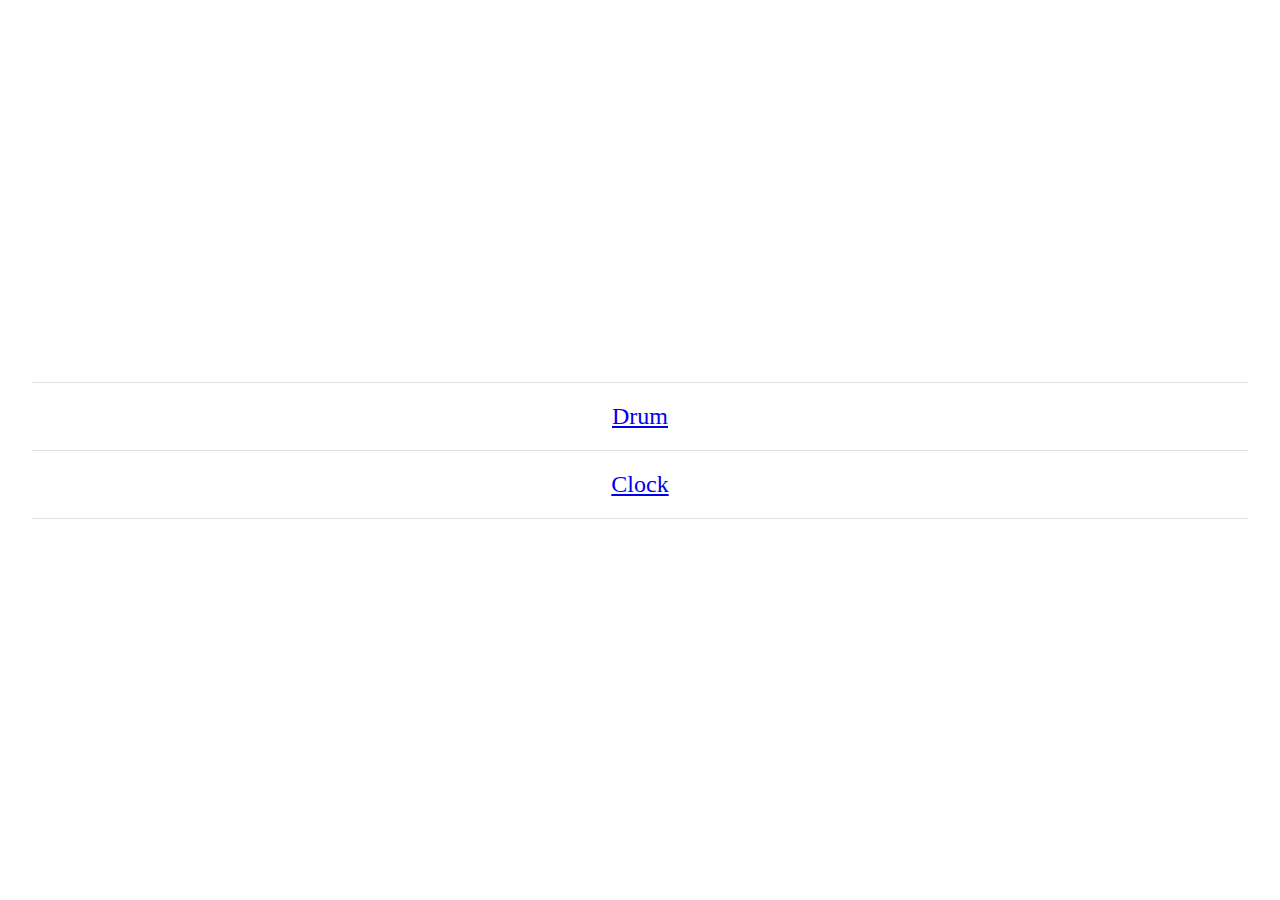
==== javascript30/index.html @ a5c145a1 "Add files via upload" ====
<!DOCTYPE html>
<html lang="en">
<head>
  <meta charset="UTF-8">
  <meta http-equiv="X-UA-Compatible" content="IE=edge">
  <meta name="viewport" content="width=device-width, initial-scale=1.0">
  <title>JAVASCRIPT 30</title>
</head>
<body>
<style>
html,body{padding:0;margin:0;}
  div{
    width:100%;
    height:100vh;
    display:flex;
    align-items: center;
    justify-content: center;
    flex-wrap: wrap;
    align-content:center;
    padding:2rem;
    box-sizing: border-box;
  }
  div>a{
    display:block;
    padding:20px;
    text-align:center;
    width:100%;
    font-size:1.5rem;
    border-bottom:1px solid #ddd;
  }
  div>a:first-child{border-top:1px solid #ddd;}
</style>
  <div>
      <a href="javascript-drum-kit/index.html">Drum</a>
      <a href="css-js-clock/index.html">Clock</a>
  </div>
</body>
</html>
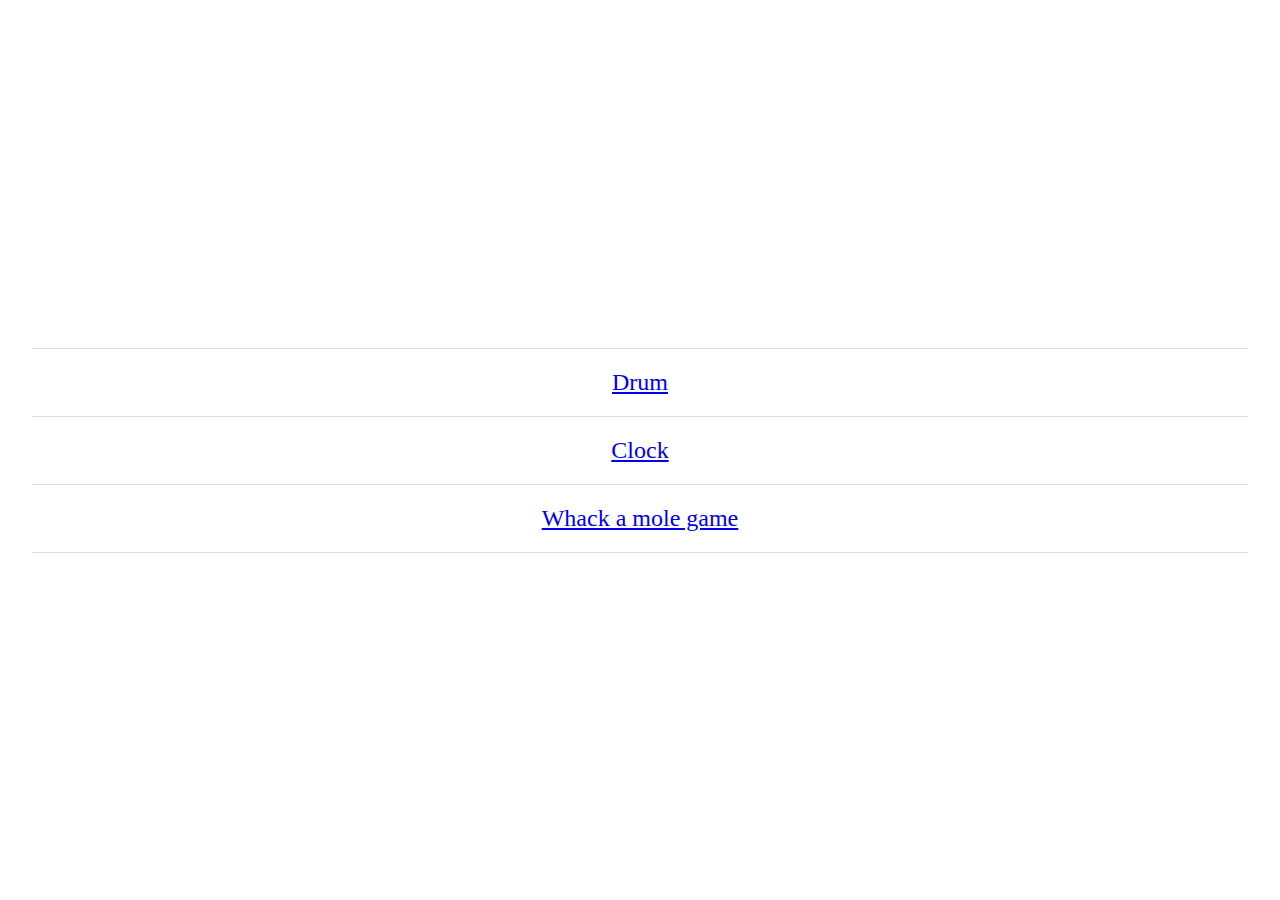
==== commit aa885f21: "Update index.html" ====
--- a/javascript30/index.html
+++ b/javascript30/index.html
@@ -33,6 +33,7 @@
   <div>
       <a href="javascript-drum-kit/index.html">Drum</a>
       <a href="css-js-clock/index.html">Clock</a>
+      <a href="Whack-A-Mole/index.html">Whack a mole game</a>
   </div>
 </body>
-</html>+</html>
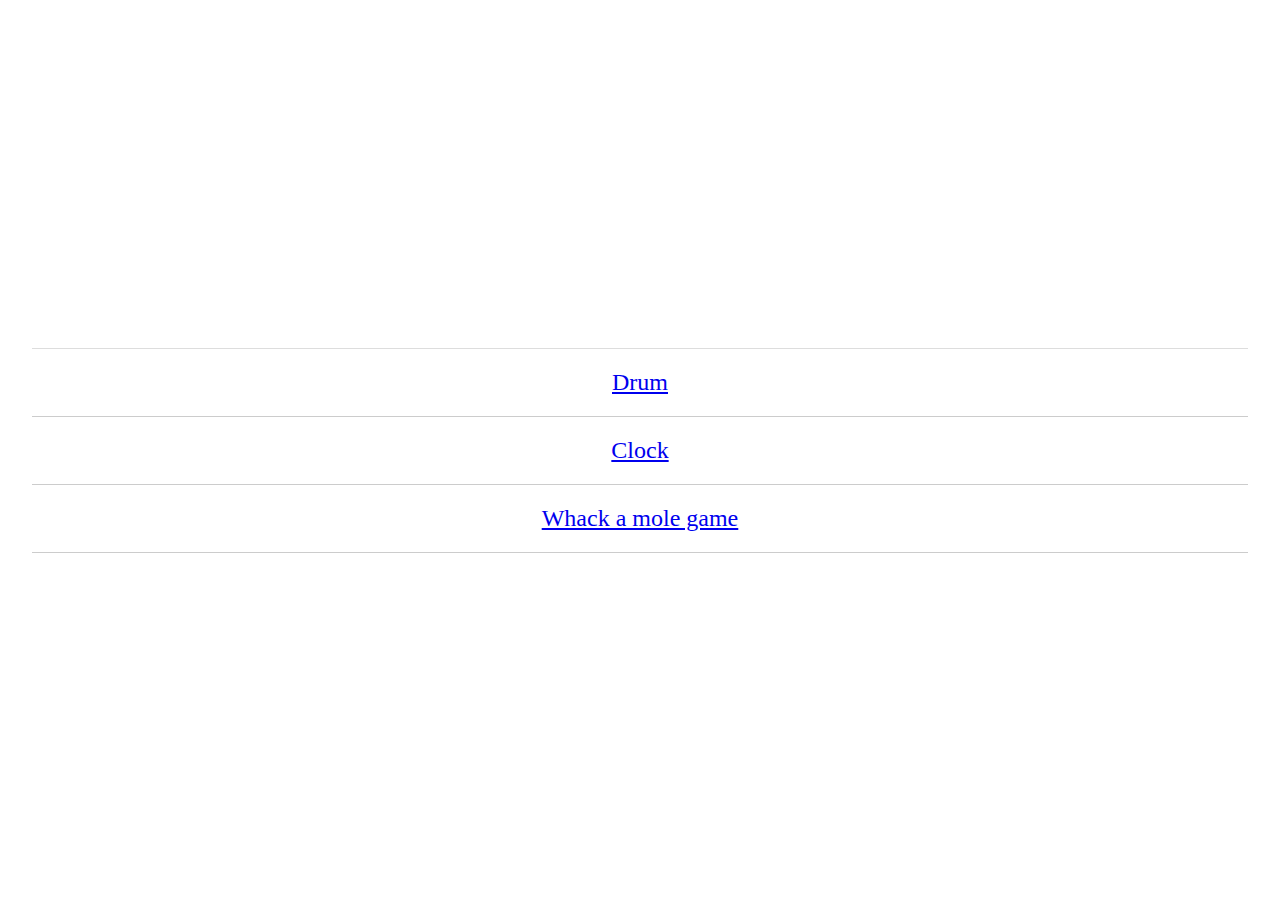
==== commit 4c8b3bf1: "Update index.html" ====
--- a/javascript30/index.html
+++ b/javascript30/index.html
@@ -26,7 +26,7 @@
     text-align:center;
     width:100%;
     font-size:1.5rem;
-    border-bottom:1px solid #ddd;
+    border-bottom:1px solid #ccc;
   }
   div>a:first-child{border-top:1px solid #ddd;}
 </style>
